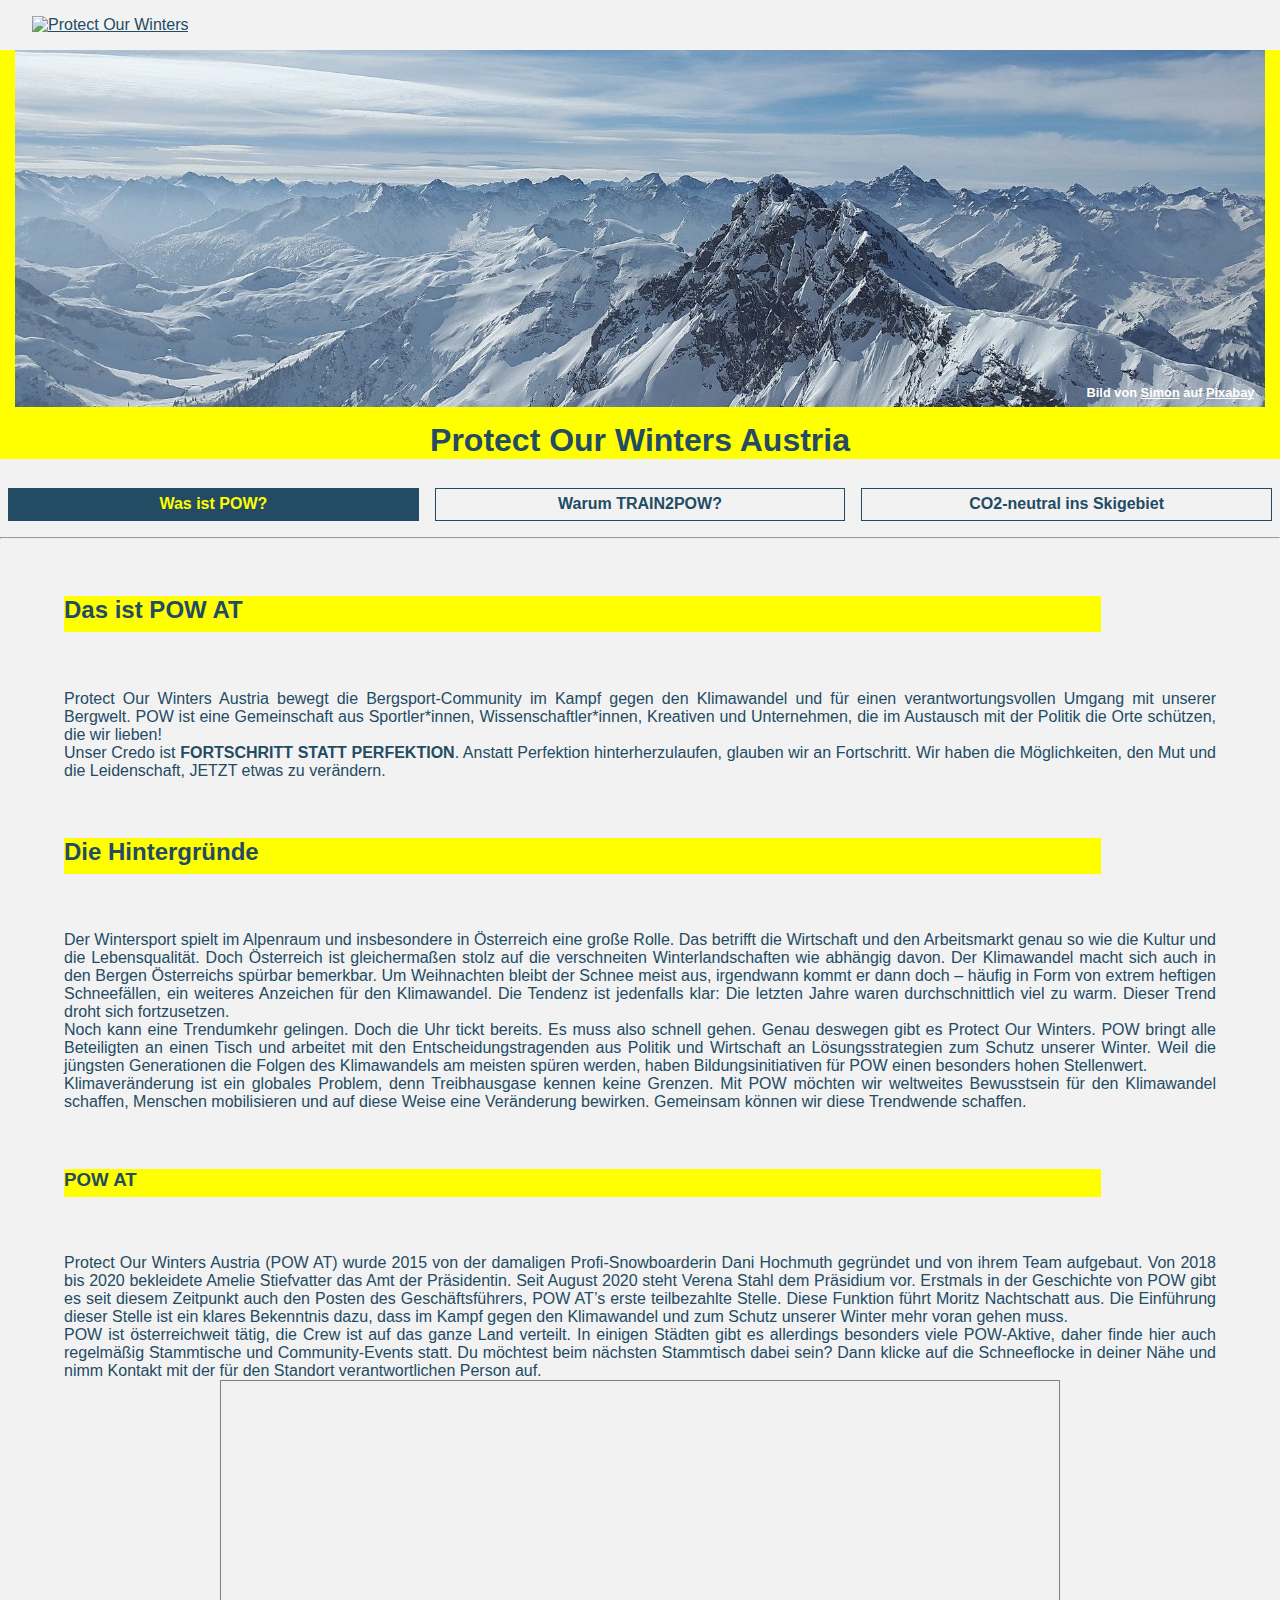
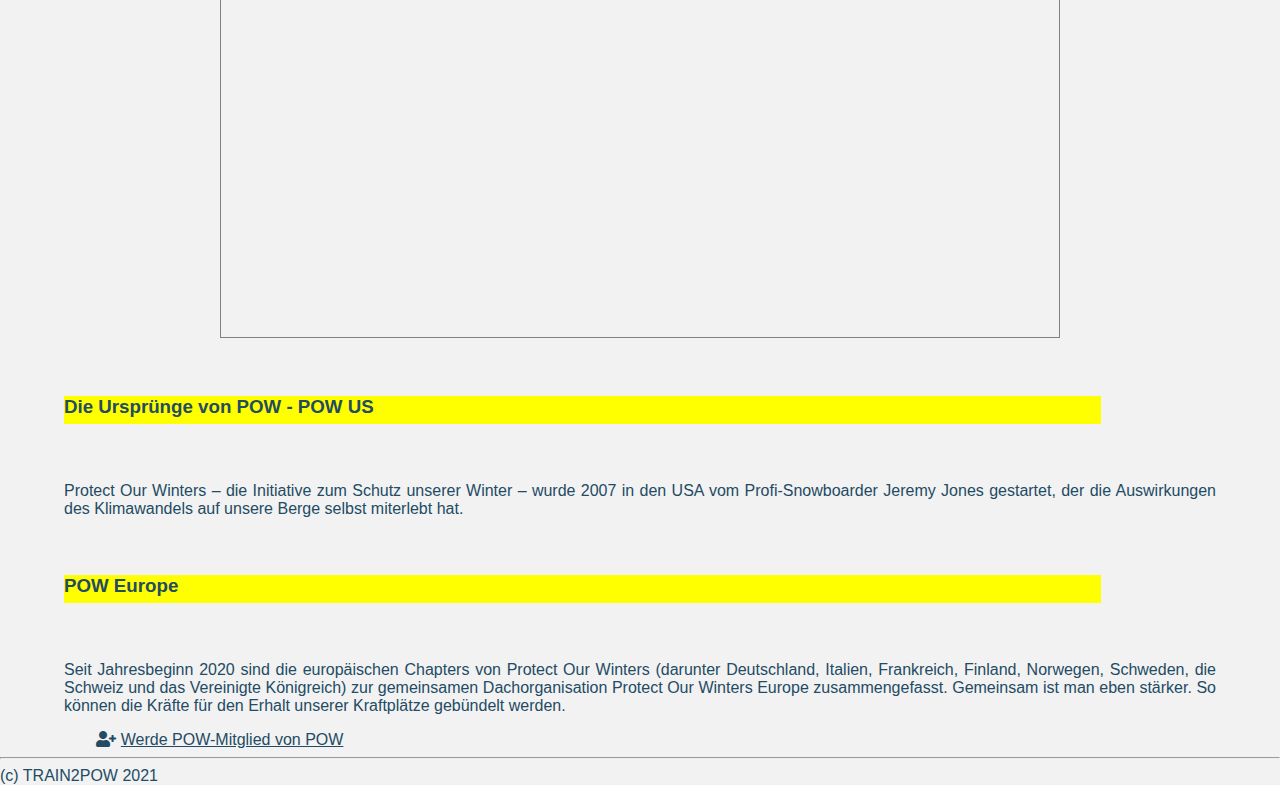
==== index.html @ 0e91766e "Was ist pow zu index.html umbenannt" ====
<!DOCTYPE html>
<html lang="en">

<head>
    <meta charset="UTF-8">
    <meta http-equiv="X-UA-Compatible" content="IE=edge">
    <meta name="viewport" content="width=device-width, initial-scale=1.0">
    <!-- FontAwesome -->
    <link rel="stylesheet" href="https://cdnjs.cloudflare.com/ajax/libs/font-awesome/5.15.3/css/all.min.css" />
    <!-- Stylesheet main.css -->
    <link rel="stylesheet" href="main.css">
    <!-- Leaflet -->
        <link rel="stylesheet" href="https://unpkg.com/leaflet@1.7.1/dist/leaflet.css"
            integrity="sha512-xodZBNTC5n17Xt2atTPuE1HxjVMSvLVW9ocqUKLsCC5CXdbqCmblAshOMAS6/keqq/sMZMZ19scR4PsZChSR7A=="
            crossorigin="" />
        <script src="https://unpkg.com/leaflet@1.7.1/dist/leaflet.js"
            integrity="sha512-XQoYMqMTK8LvdxXYG3nZ448hOEQiglfqkJs1NOQV44cWnUrBc8PkAOcXy20w0vlaXaVUearIOBhiXZ5V3ynxwA=="
            crossorigin=""></script>
    <!-- Leaflet Providers -->
    <script src="https://cdnjs.cloudflare.com/ajax/libs/leaflet-providers/1.12.0/leaflet-providers.min.js"
        integrity="sha512-LixflAm9c0/qONbz9F1Ept+QJ6QBpb7wUlPuyv1EHloTVgwSK8j3yMV3elnElGQcv7Y5QTFlF/FqyeE/N4LnKQ=="
        crossorigin="anonymous"></script>
    <!-- Kartenscript -->
    <script defer src="pow.js"></script>
    <link rel="icon"
        href="https://protectourwinters.at/wp-content/uploads/2020/09/cropped-android-chrome-512x512-1-32x32.png"
        sizes="32x32" />
    <title>Protect Our Winters Austria</title>
</head>

<div>
    <a href="https://protectourwinters.at/">
        <img src="https://protectourwinters.at/wp-content/uploads/2020/09/pow-main-logo.svg" alt="Protect Our Winters"
            style="width: 200px;" />
    </a>
</div>

<body>

    <header>
        <img class="banner" src="pics/rough-horn-2146181_1920.jpg" alt="Winterliche Landschaft" style="width: 1250px;">
        <p class = "white">Bild von <a href="https://pixabay.com/de/users/simon-3/?utm_source=link-attribution&amp;utm_medium=referral&amp;utm_campaign=image&amp;utm_content=2146181">Simon</a> auf <a href="https://pixabay.com/de/photos/rau-horn-alpine-tannheimer-berge-2146181/">Pixabay</a></p>
        <h1>Protect Our Winters Austria</h1>
    </header>

<!-- Navigationselement für die drei html Seiten  -->
    <nav>
        <ul>
            <li aria-current="page"><a href="https://train2pow.github.io/was-ist-pow.html">Was ist POW?</a>
            <li><a href="https://train2pow.github.io/warum-train2pow.html">Warum TRAIN2POW?</a>
            </li>
            <li><a href="https://train2pow.github.io/co2-neutral-ins-skigebiet.html">CO2-neutral ins Skigebiet</a>
            </li>
        </ul>
    </nav>

    <hr>

    <main>

        <h2>Das ist POW AT</h2>
        <p>
            Protect Our Winters Austria bewegt die Bergsport-Community im Kampf gegen den Klimawandel und für einen
            verantwortungsvollen Umgang mit unserer Bergwelt. POW ist eine Gemeinschaft aus Sportler*innen,
            Wissenschaftler*innen, Kreativen und Unternehmen, die im Austausch mit der Politik die Orte schützen, die
            wir lieben!
        </p>
        <p>
            Unser Credo ist <b>FORTSCHRITT STATT PERFEKTION</b>.
            Anstatt Perfektion hinterherzulaufen, glauben wir an Fortschritt. Wir haben die Möglichkeiten, den Mut und
            die Leidenschaft, JETZT etwas zu verändern.
        </p>

        <h2>Die Hintergründe</h2>
        <p>
            Der Wintersport spielt im Alpenraum und insbesondere in Österreich eine große Rolle. Das betrifft die
            Wirtschaft und den Arbeitsmarkt genau so wie die Kultur und die Lebensqualität. Doch Österreich ist
            gleichermaßen stolz auf die verschneiten Winterlandschaften wie abhängig davon. Der Klimawandel macht sich
            auch in den Bergen Österreichs spürbar bemerkbar. Um Weihnachten bleibt der Schnee meist aus, irgendwann
            kommt er dann doch – häufig in Form von extrem heftigen Schneefällen, ein weiteres Anzeichen für den
            Klimawandel. Die Tendenz ist jedenfalls klar: Die letzten Jahre waren durchschnittlich viel zu warm. Dieser
            Trend droht sich fortzusetzen.
        </p>
        <p>
            Noch kann eine Trendumkehr gelingen. Doch die Uhr tickt bereits. Es muss also schnell gehen. Genau deswegen
            gibt es Protect Our Winters. POW bringt alle Beteiligten an einen Tisch und arbeitet mit den
            Entscheidungstragenden aus Politik und Wirtschaft an Lösungsstrategien zum Schutz unserer Winter. Weil die
            jüngsten Generationen die Folgen des Klimawandels am meisten spüren werden, haben Bildungsinitiativen für
            POW einen besonders hohen Stellenwert.
        </p>
        <p>
            Klimaveränderung ist ein globales Problem, denn Treibhausgase kennen keine Grenzen. Mit POW möchten wir
            weltweites Bewusstsein für den Klimawandel schaffen, Menschen mobilisieren und auf diese Weise eine
            Veränderung bewirken. Gemeinsam können wir diese Trendwende schaffen.
        </p>


        <h3>POW AT</h3>
        <p>
            Protect Our Winters Austria (POW AT) wurde 2015 von der damaligen Profi-Snowboarderin Dani Hochmuth
            gegründet und von ihrem Team aufgebaut. Von 2018 bis 2020 bekleidete Amelie Stiefvatter das Amt der
            Präsidentin. Seit August 2020 steht Verena Stahl dem Präsidium vor. Erstmals in der Geschichte von POW gibt
            es seit diesem Zeitpunkt auch den Posten des Geschäftsführers, POW AT’s erste teilbezahlte Stelle. Diese
            Funktion führt Moritz Nachtschatt aus. Die Einführung dieser Stelle ist ein klares Bekenntnis dazu, dass im
            Kampf gegen den Klimawandel und zum Schutz unserer Winter mehr voran gehen muss.
        </p>

        <p>
            POW ist österreichweit tätig, die Crew ist auf das ganze Land verteilt. In einigen Städten gibt es
            allerdings besonders viele POW-Aktive, daher finde hier auch regelmäßig Stammtische und Community-Events
            statt.
            Du möchtest beim nächsten Stammtisch dabei sein? Dann klicke auf die Schneeflocke in deiner Nähe und nimm
            Kontakt mit der für den Standort verantwortlichen Person auf.
        </p>

        <div id="powMap"></div>


        <h3>Die Ursprünge von POW - POW US</h3>
        <p>
            Protect Our Winters – die Initiative zum Schutz unserer Winter – wurde 2007 in den USA vom Profi-Snowboarder
            Jeremy Jones gestartet, der die Auswirkungen des Klimawandels auf unsere Berge selbst miterlebt hat.
        </p>

        <h3>POW Europe</h3>
        <p>
            Seit Jahresbeginn 2020 sind die europäischen Chapters von Protect Our Winters (darunter Deutschland,
            Italien, Frankreich, Finland, Norwegen, Schweden, die Schweiz und das Vereinigte Königreich) zur gemeinsamen
            Dachorganisation Protect Our Winters Europe zusammengefasst. Gemeinsam ist man eben stärker. So können die
            Kräfte für den Erhalt unserer Kraftplätze gebündelt werden.
        </p>

        <div class="et_pb_button_module_wrapper et_pb_button_2_wrapper et_pb_button_alignment_center et_pb_module ">
            <a class="et_pb_button et_pb_button_2 et_pb_bg_layout_light"
                href="https://protectourwinters.at/werde-mitglied/"><i class="fas fa-user-plus"></i>Werde POW-Mitglied von POW</a>
        </div>





    </main>

    <hr>

    <footer>
        (c) TRAIN2POW 2021
    </footer>

</body>

</html>
---- main.css ----
body {
    max-width: 1280px;
    margin: auto;
    font-family: 'Montserrat', sans-serif;
    background: #f2f2f2
}

header {
    text-align: center;
    margin-top: 1em;
    background-color: yellow; 
    width: 100%;
}

yellowspan {
    color: #ffee33;
} 


header p {
    text-align: right;
    font-weight: bold;
    font-size: 0.8em;
    padding-right: 2em;
    margin-top: -2em;
    
  }

  div {
    padding-left: 2em;
    padding-top: 1em;
  }

h1 {
    color: #234b64;
}

h2, h3 {
    color: #234b64;
    background-color: yellow;  
    width: 90%;
    height:0.5em;
    margin-top: 5%;
    margin-bottom: 5%;
    /* mit dem padding löst sich zumindest auf der Seite co2 neutral ins Skigebiet das Überschneidungsproblem, aber dadurch wird auch die gelbe Leiste dicker und das sieht nicht schön aus */
    padding-bottom: 1em;
}

h4, h5 {
    color: #234b64;
    font-weight: lighter;
    margin-top: 8%
}

.white,
.white a:link,
.white a:visited {
    color: white;
}

header nav img {
    border-radius: 50%;
}

:link:hover { background-color: yellow; }

a:link,
a:visited {
    color: #234b64;
}

a:active {
    color:#FAEA5D;
  }

header address {
    font-size: 0.9em;
    font-style: italic;
}

main {
    max-width: 90%;
    margin: auto
}

main p {
    text-align: justify;
    font-family: 'Montserrat',Helvetica,Arial,Lucida,sans-serif;
    color: #234b64;
    margin: auto
}

main figure {
    margin-left: 0;
    width: 100%;
}

main figure img {
    border: 1px solid black;
}

#map {
    width: 90%;
    height: 90vh;
    border: 1px solid gray;
    margin: auto;
}

#powMap {
    width: 70%;
    height: 60vh;
    border: 1px solid gray;
    margin: auto;
}

main ul {
    list-style-type: circle;
    font-family: 'Montserrat',Helvetica,Arial,Lucida,sans-serif;
    color: #234b64;
}

footer .next {
    float: right;
}

footer .back {
    float: left;
}

footer {
    padding: 1em 0 3 em 0;
    font-family: 'Montserrat',Helvetica,Arial,Lucida,sans-serif;
    color: #234b64;
}

i {
    padding-right: 0.3em;
}

.mr-3 {
    margin-right: 00.3em;
}

.ml-3 {
    margin-left: 00.3em;
}

.button-up-arrow-white{
    content: '';
    width: 16px;
    height: 16px;
    right: -27px;
    top: 5px;
    background-image: url(/wp-content/uploads/2019/10/link-out-dark.png);
    background-repeat: no-repeat;
    background-size: cover;
    position: absolute;
}

@media screen and (max-width: 900px) {
    main {
        max-width: 90%;
    }
}

@media screen and (max-width: 1280px) {
    header img.banner {
        width: 100vw;
    }
}

/* Navigationselemnt stylen */
nav ul {
	margin: 0;
	padding: 0;
	display: flex;
	flex-direction: column;
}

nav li {
	list-style: none;
	margin: 0.5em;
	padding: 0;
	font-size: 1.5em;
    color: #fff
}

@media (min-width: 45em) {
	nav ul {
		flex-direction: row;
	}
	nav li {
		flex: 1;
		font-size: 1em;
	}
}

nav a {
	display: block;
	padding: 0.4em;
	text-decoration: none;
	font-weight: bold;
	text-align: center;
	border: 1px solid #234b64;
    color: yellow;
	transition: all .25s ease-in;
}


/* Style aktuelle Seite */
nav li[aria-current] a {
	color: yellow;
    background-color: #234b64;
}
/* Style beim drüber hovern*/
nav a:focus,
nav a:hover,
nav li[aria-current] a:focus,
nav li[aria-current] a:hover {
	color: #234b64;
	background-color: yellow;
}
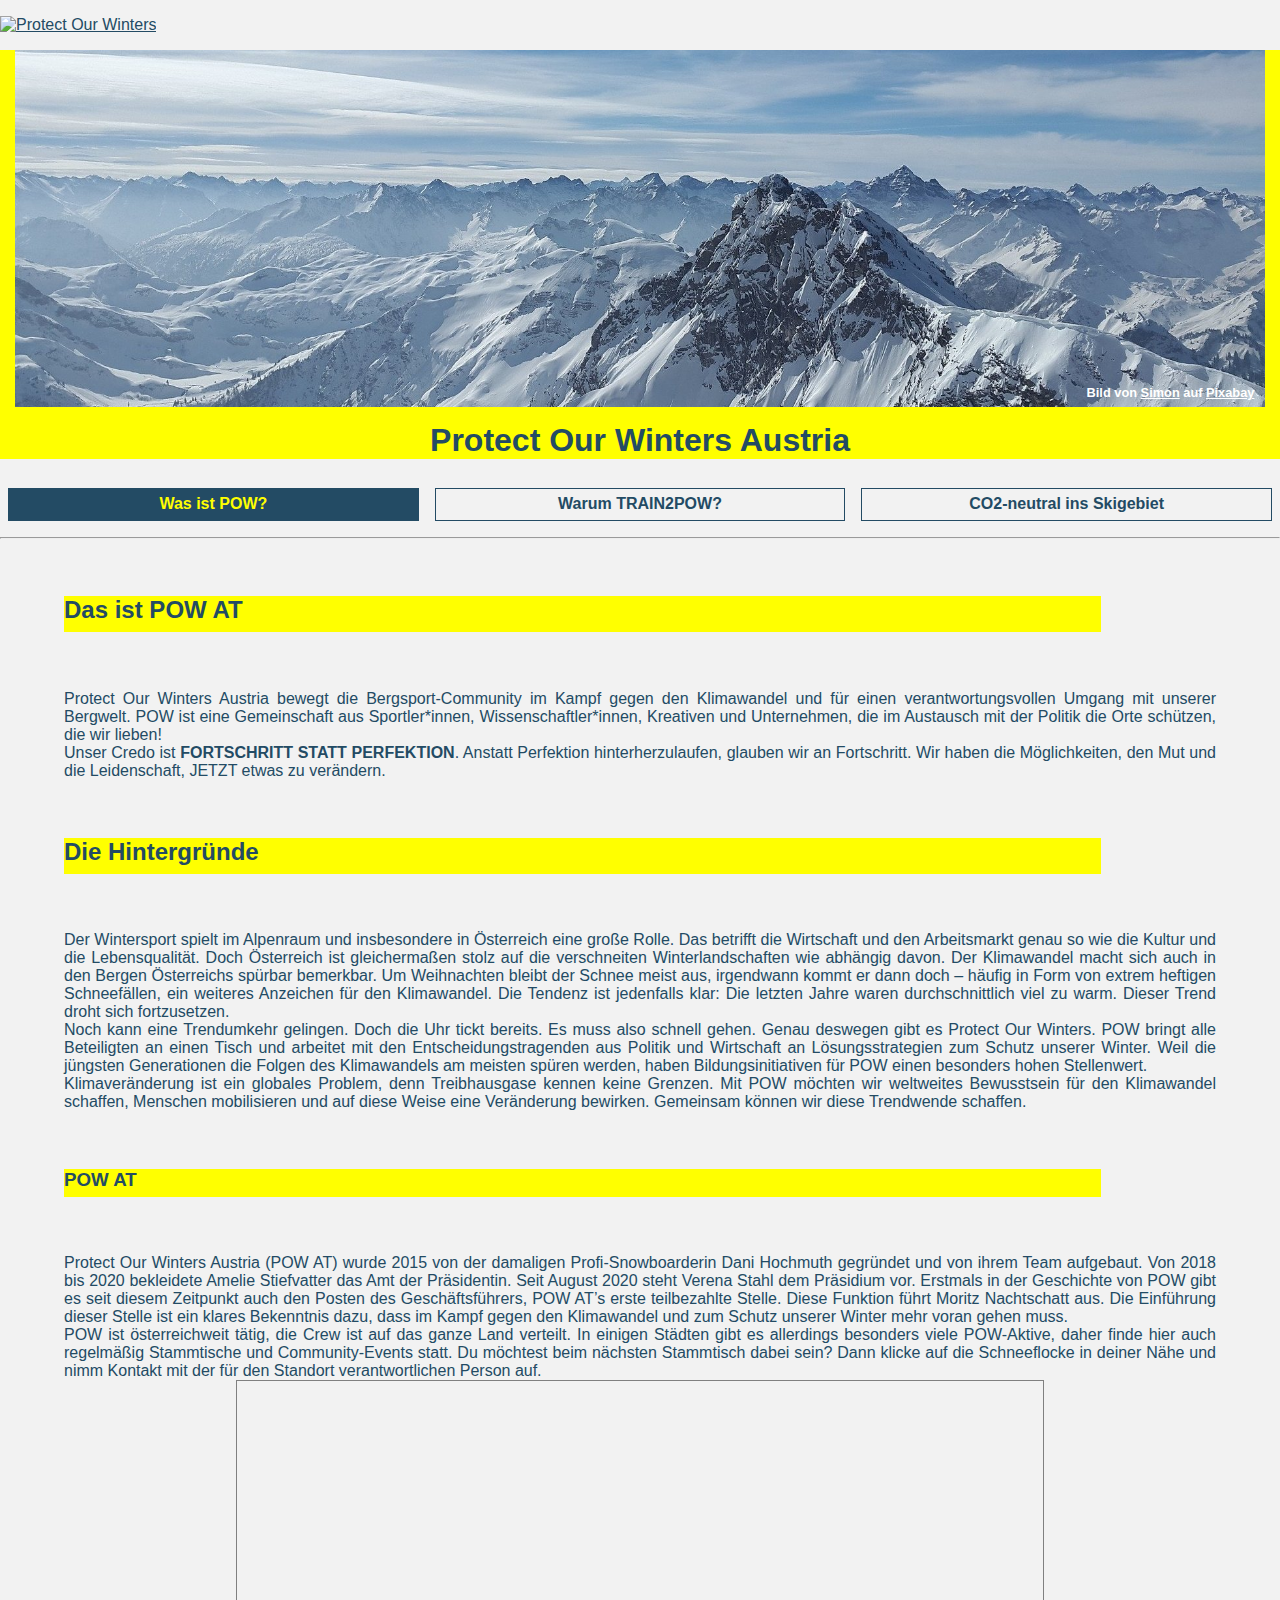
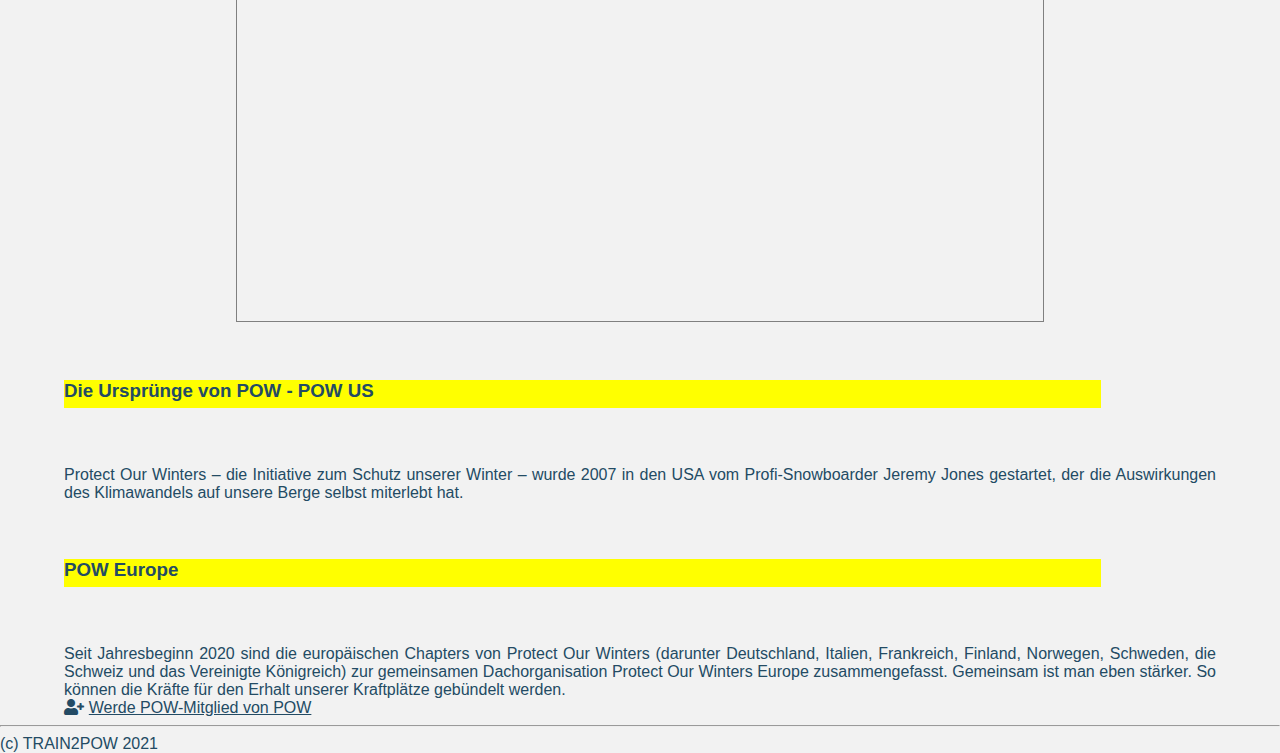
==== commit 0d8799bb: "div Element in head verschoben und p hinzugefügt für Abstand" ====
--- a/index.html
+++ b/index.html
@@ -26,14 +26,16 @@
         href="https://protectourwinters.at/wp-content/uploads/2020/09/cropped-android-chrome-512x512-1-32x32.png"
         sizes="32x32" />
     <title>Protect Our Winters Austria</title>
+    <div>
+        <p><a href="https://protectourwinters.at/">
+            <img src="https://protectourwinters.at/wp-content/uploads/2020/09/pow-main-logo.svg" alt="Protect Our Winters"
+                style="width: 200px;" />
+        </a>
+        </p>
+    </div>
 </head>
 
-<div>
-    <a href="https://protectourwinters.at/">
-        <img src="https://protectourwinters.at/wp-content/uploads/2020/09/pow-main-logo.svg" alt="Protect Our Winters"
-            style="width: 200px;" />
-    </a>
-</div>
+
 
 <body>
 
@@ -46,7 +48,7 @@
 <!-- Navigationselement für die drei html Seiten  -->
     <nav>
         <ul>
-            <li aria-current="page"><a href="https://train2pow.github.io/was-ist-pow.html">Was ist POW?</a>
+            <li aria-current="page"><a href="https://train2pow.github.io/index.html">Was ist POW?</a>
             <li><a href="https://train2pow.github.io/warum-train2pow.html">Warum TRAIN2POW?</a>
             </li>
             <li><a href="https://train2pow.github.io/co2-neutral-ins-skigebiet.html">CO2-neutral ins Skigebiet</a>
--- a/main.css
+++ b/main.css
@@ -26,10 +26,10 @@
     
   }
 
-  div {
+head p {
+    padding-top: 2em;
     padding-left: 2em;
-    padding-top: 1em;
-  }
+}
 
 h1 {
     color: #234b64;
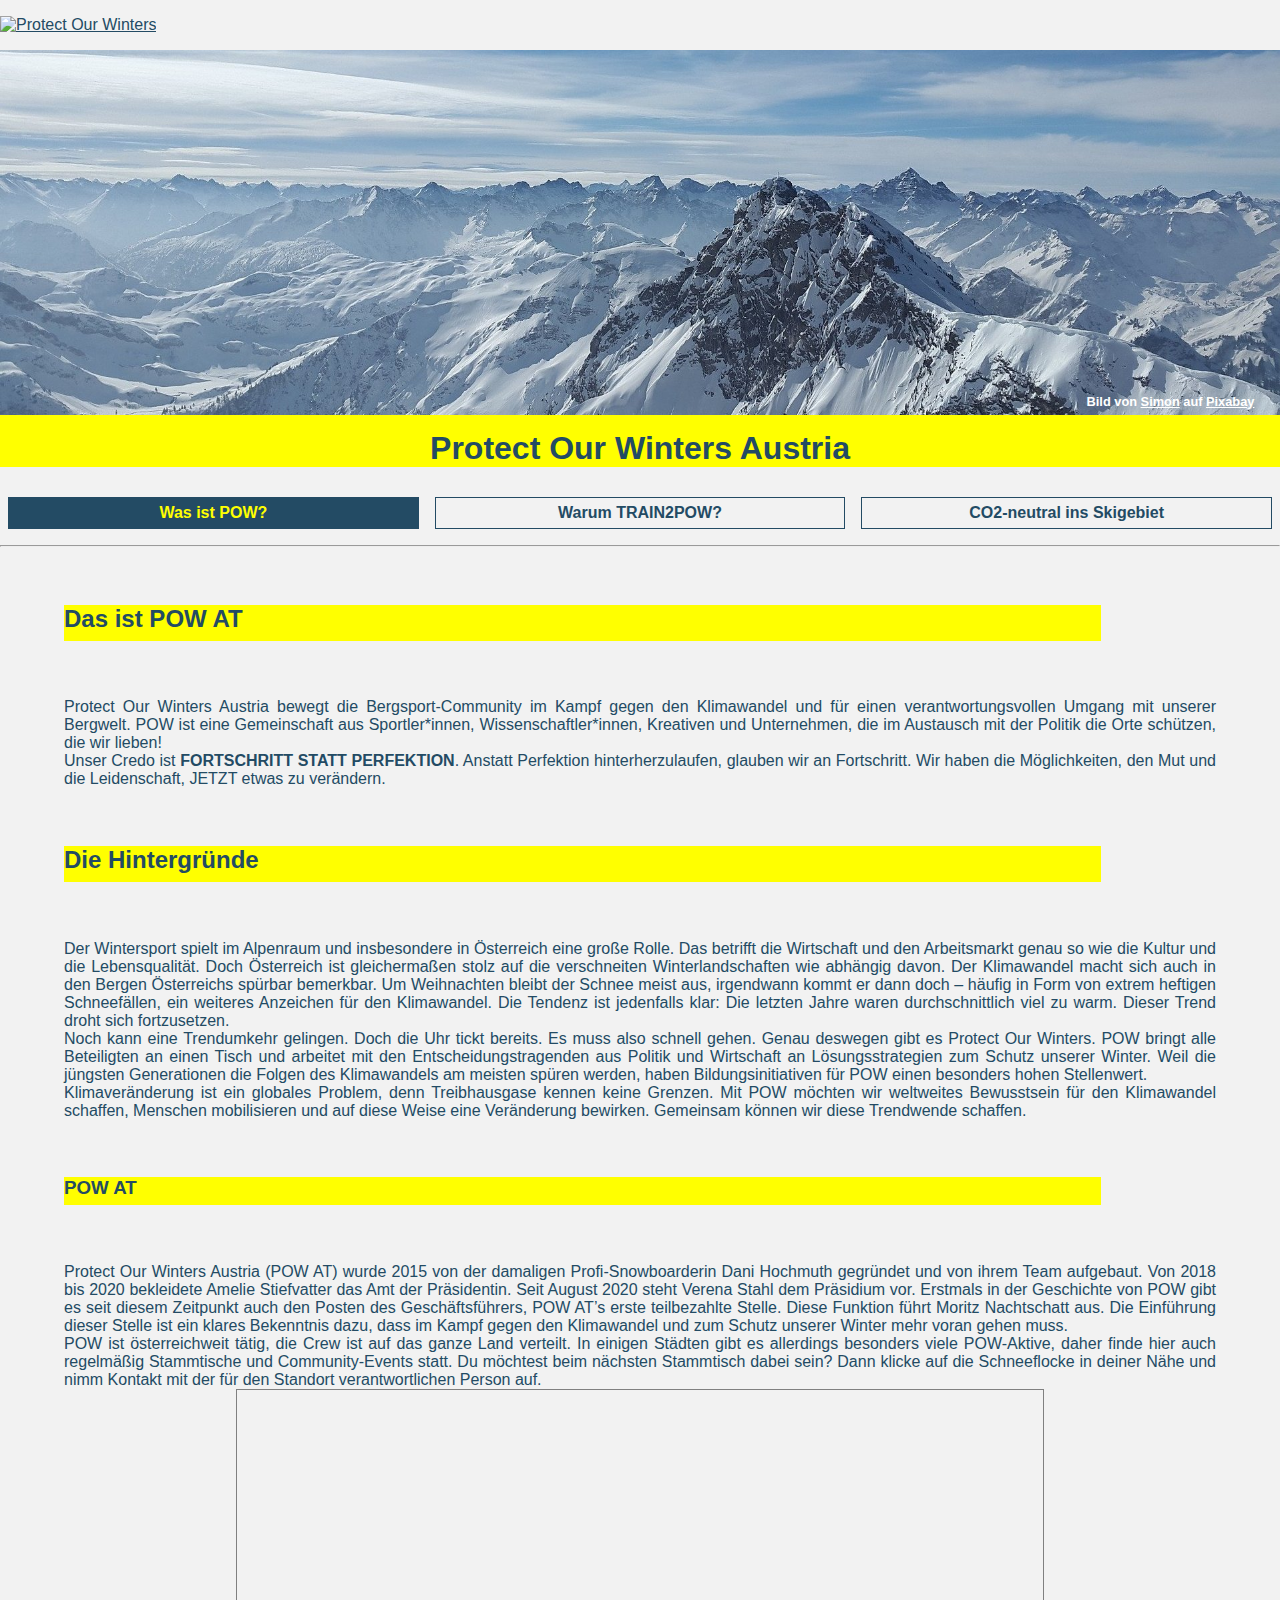
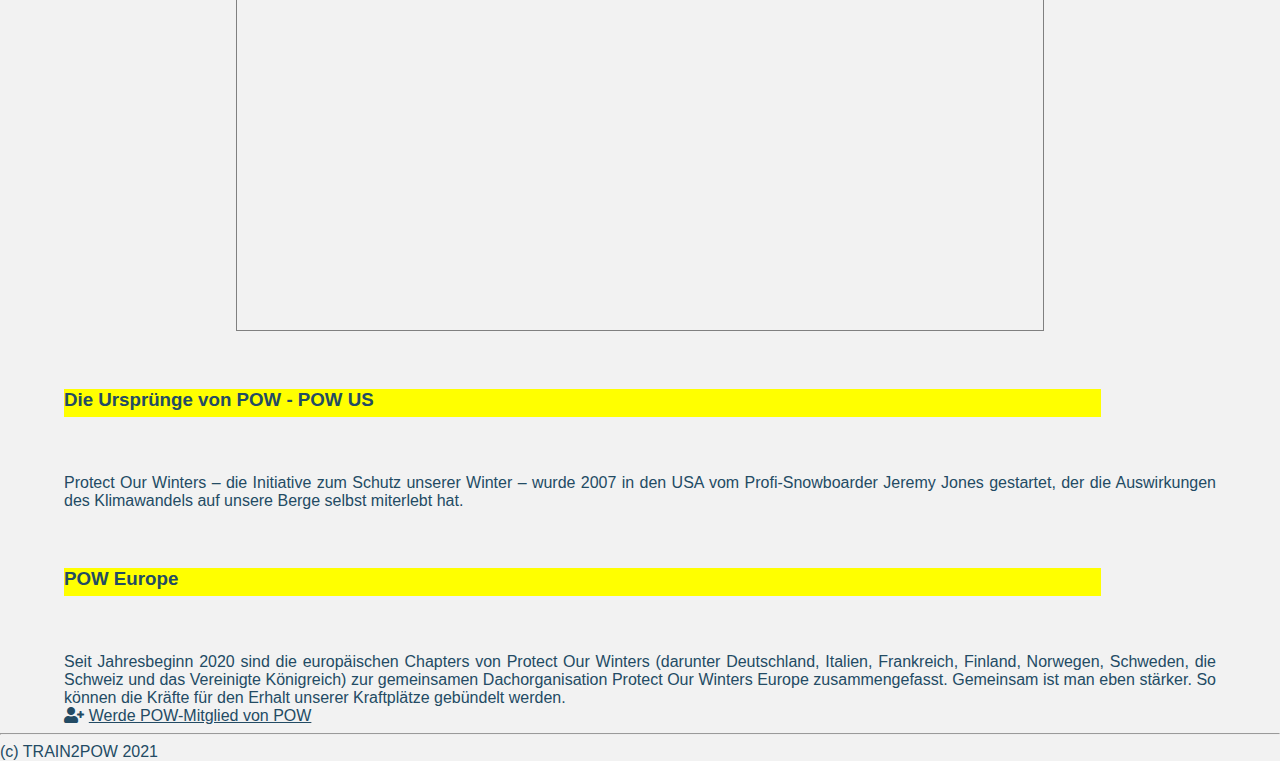
==== commit 5e9aaa34: "style="width"... für header Bild gelöscht" ====
--- a/index.html
+++ b/index.html
@@ -40,7 +40,7 @@
 <body>
 
     <header>
-        <img class="banner" src="pics/rough-horn-2146181_1920.jpg" alt="Winterliche Landschaft" style="width: 1250px;">
+        <img class="banner" src="pics/rough-horn-2146181_1920.jpg" alt="Winterliche Landschaft">
         <p class = "white">Bild von <a href="https://pixabay.com/de/users/simon-3/?utm_source=link-attribution&amp;utm_medium=referral&amp;utm_campaign=image&amp;utm_content=2146181">Simon</a> auf <a href="https://pixabay.com/de/photos/rau-horn-alpine-tannheimer-berge-2146181/">Pixabay</a></p>
         <h1>Protect Our Winters Austria</h1>
     </header>
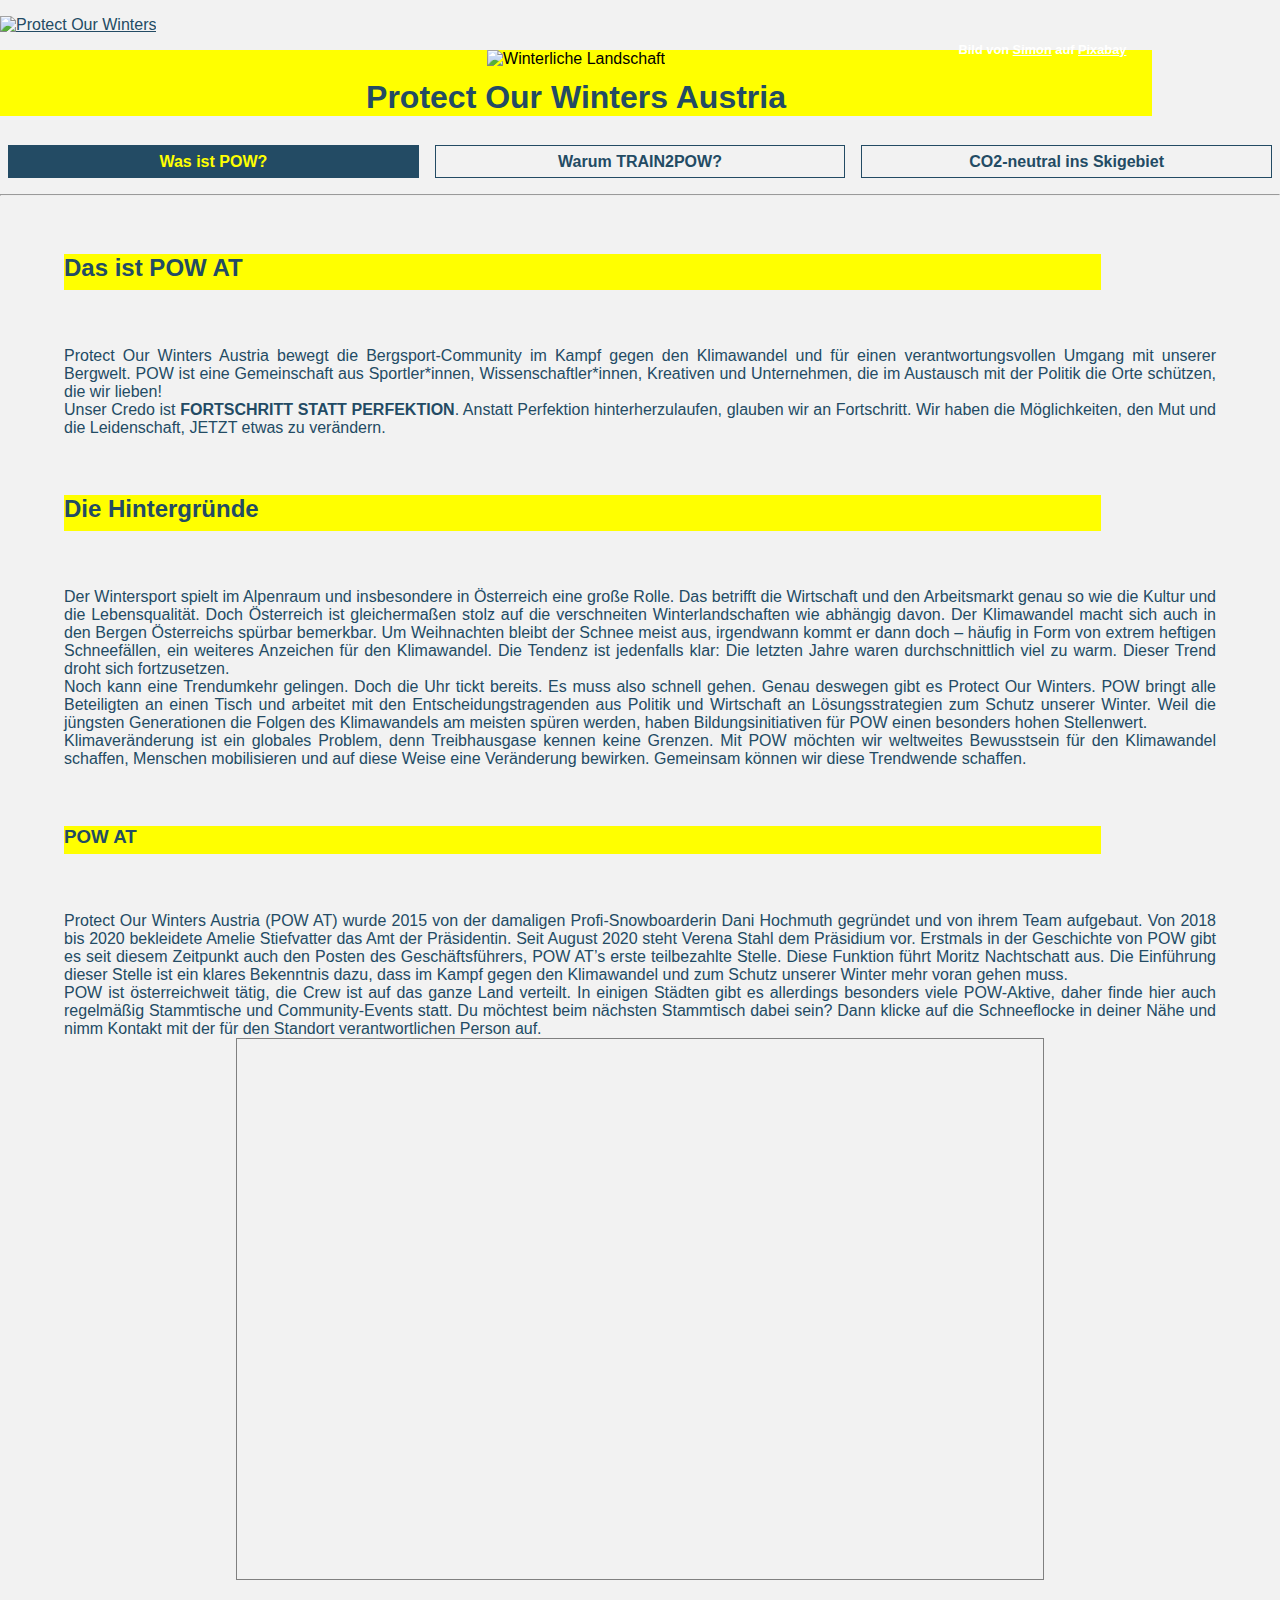
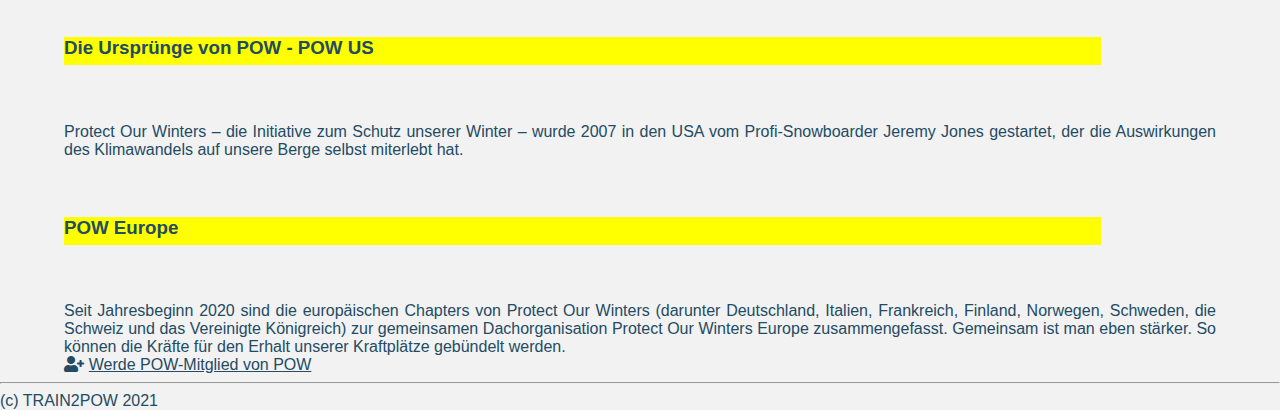
==== commit c080112c: "header Bilder in html Dateien umbenannt" ====
--- a/index.html
+++ b/index.html
@@ -40,7 +40,7 @@
 <body>
 
     <header>
-        <img class="banner" src="pics/rough-horn-2146181_1920.jpg" alt="Winterliche Landschaft">
+        <img class="banner" src="pics/rough-horn-2146181_1820.jpg" alt="Winterliche Landschaft">
         <p class = "white">Bild von <a href="https://pixabay.com/de/users/simon-3/?utm_source=link-attribution&amp;utm_medium=referral&amp;utm_campaign=image&amp;utm_content=2146181">Simon</a> auf <a href="https://pixabay.com/de/photos/rau-horn-alpine-tannheimer-berge-2146181/">Pixabay</a></p>
         <h1>Protect Our Winters Austria</h1>
     </header>
--- a/main.css
+++ b/main.css
@@ -9,7 +9,7 @@
     text-align: center;
     margin-top: 1em;
     background-color: yellow; 
-    width: 100%;
+    width: 90%;
 }
 
 yellowspan {
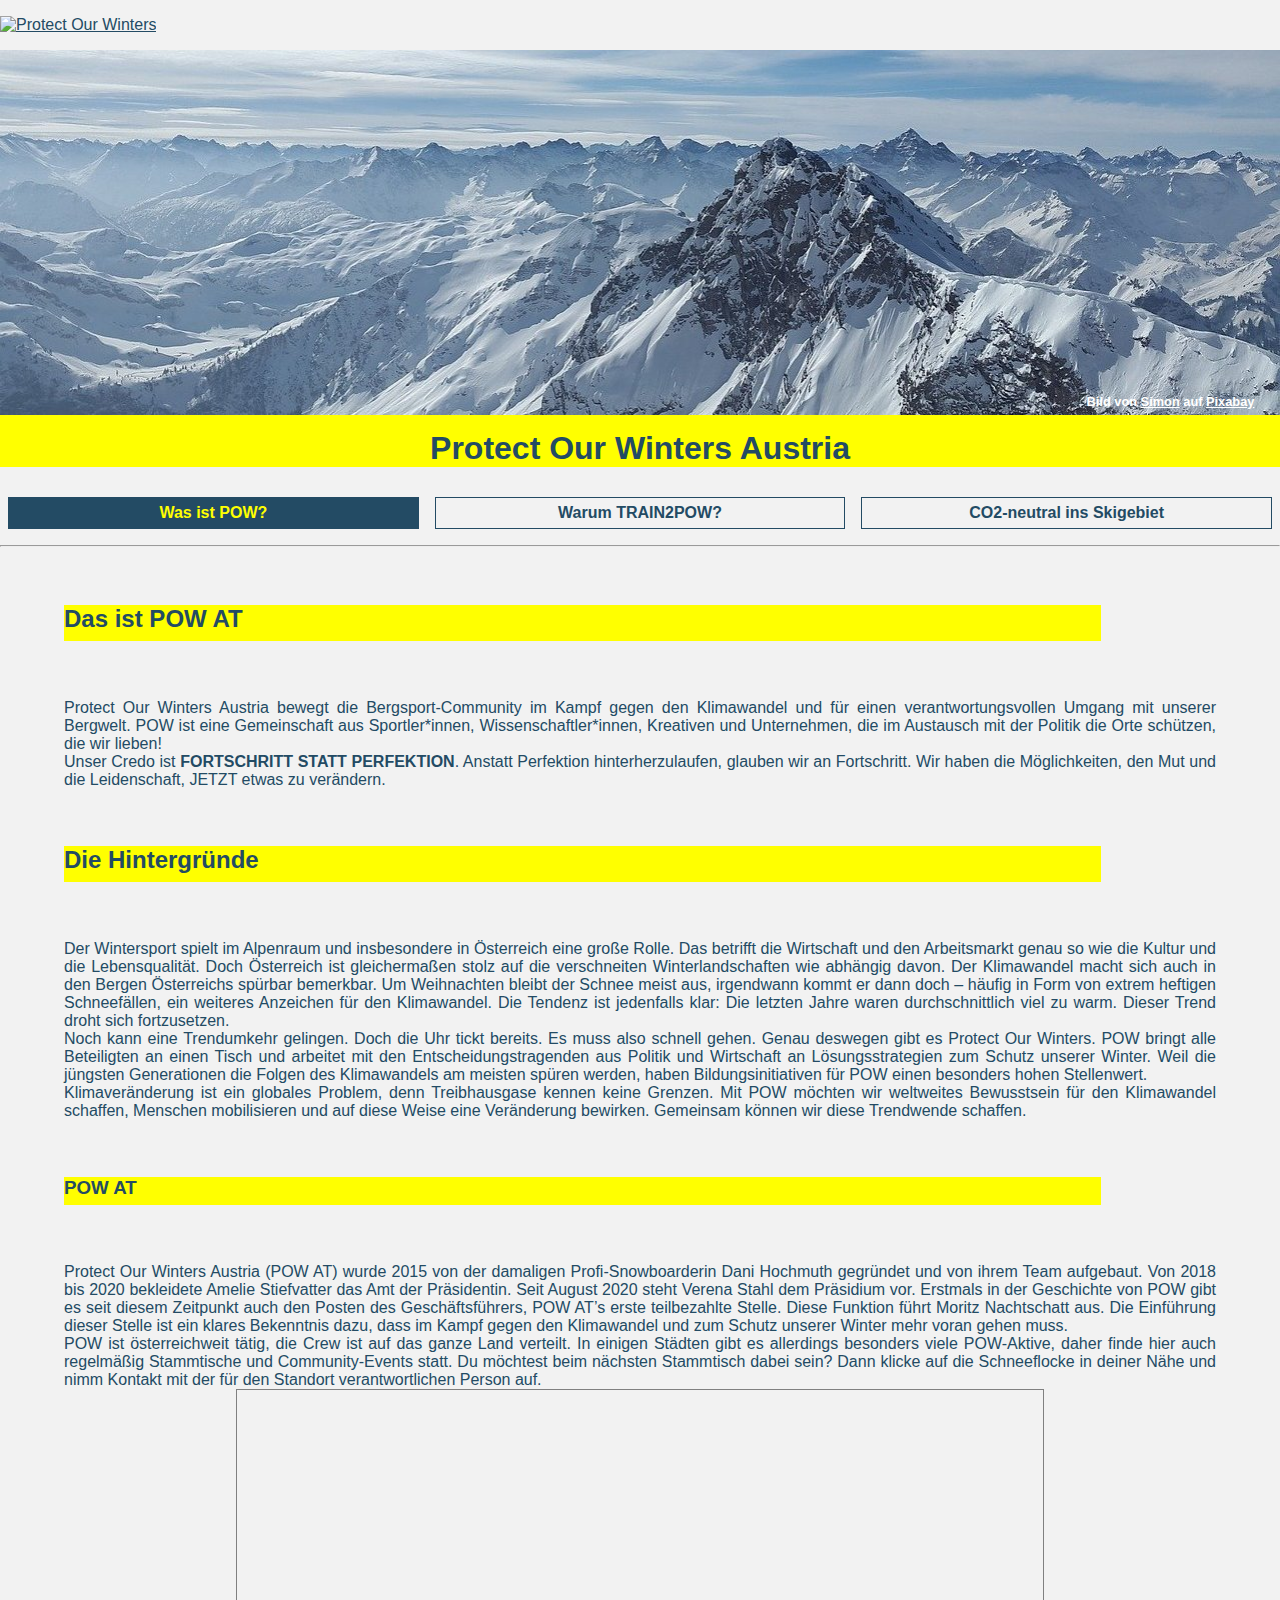
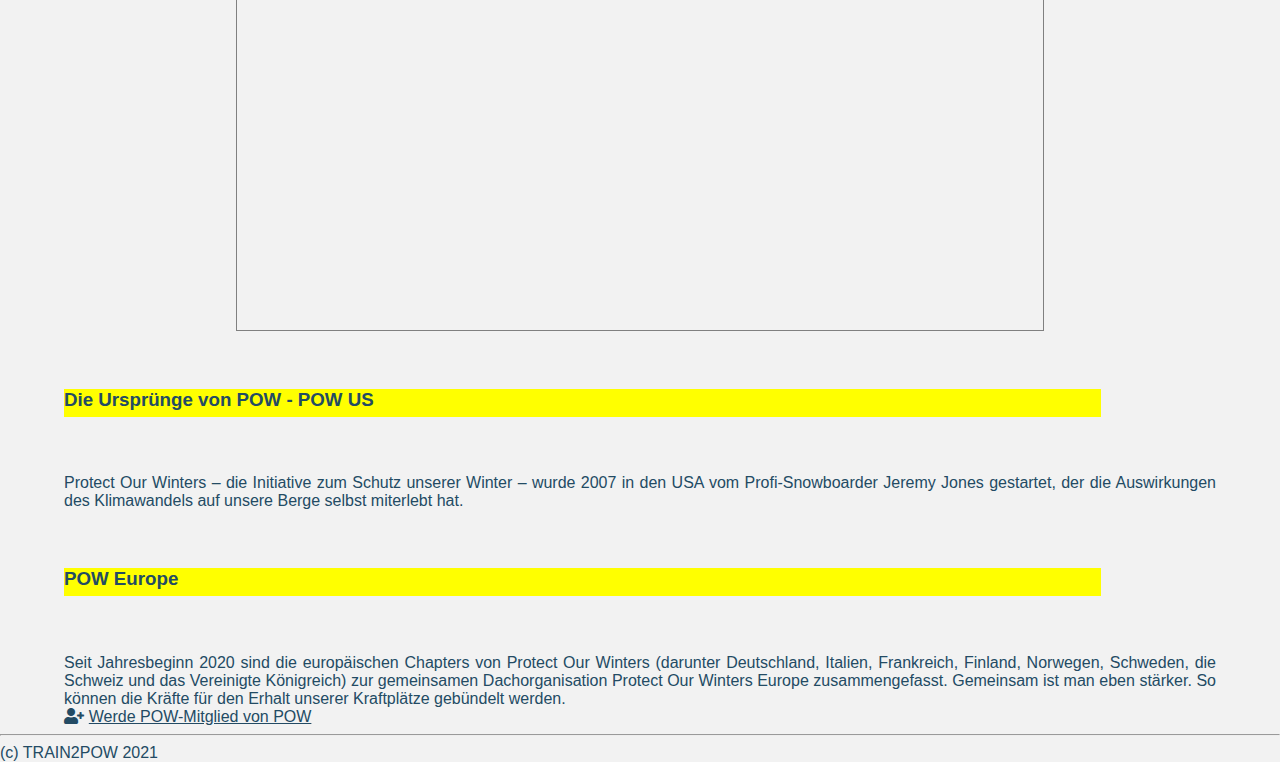
==== commit 8073ca1b: "tippfehler bei header bildern ausgebessert" ====
--- a/index.html
+++ b/index.html
@@ -40,7 +40,7 @@
 <body>
 
     <header>
-        <img class="banner" src="pics/rough-horn-2146181_1820.jpg" alt="Winterliche Landschaft">
+        <img class="banner" src="pics/rough-horn-2146181_1280.jpg" alt="Winterliche Landschaft">
         <p class = "white">Bild von <a href="https://pixabay.com/de/users/simon-3/?utm_source=link-attribution&amp;utm_medium=referral&amp;utm_campaign=image&amp;utm_content=2146181">Simon</a> auf <a href="https://pixabay.com/de/photos/rau-horn-alpine-tannheimer-berge-2146181/">Pixabay</a></p>
         <h1>Protect Our Winters Austria</h1>
     </header>
--- a/main.css
+++ b/main.css
@@ -9,11 +9,12 @@
     text-align: center;
     margin-top: 1em;
     background-color: yellow; 
-    width: 90%;
+    width: 100%;
 }
 
 yellowspan {
     color: #ffee33;
+    background-color: #234b64
 } 
 
 
@@ -136,6 +137,15 @@
 i {
     padding-right: 0.3em;
 }
+
+span {
+    font-size: 1.2em;
+    list-style-type: circle;
+    font-family: 'Montserrat',Helvetica,Arial,Lucida,sans-serif;
+    color: #234b64;
+}
+
+
 
 .mr-3 {
     margin-right: 00.3em;
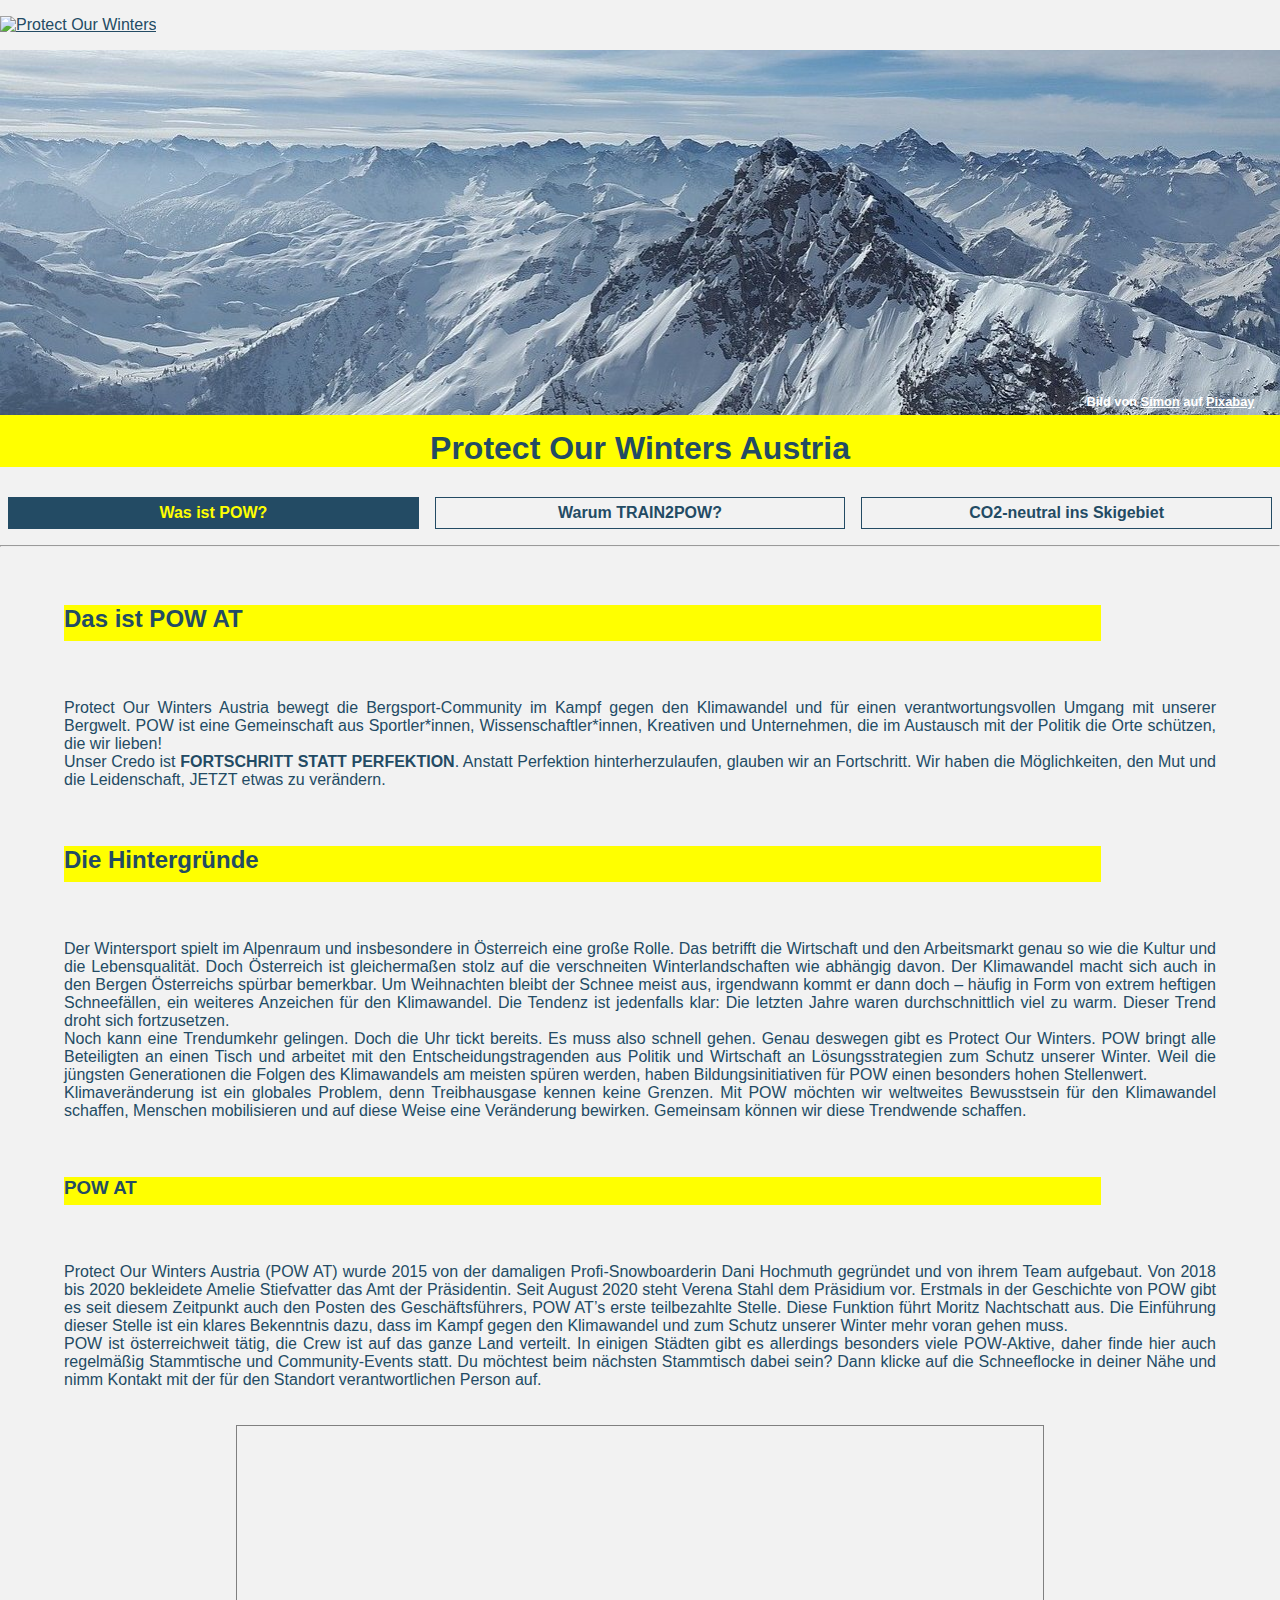
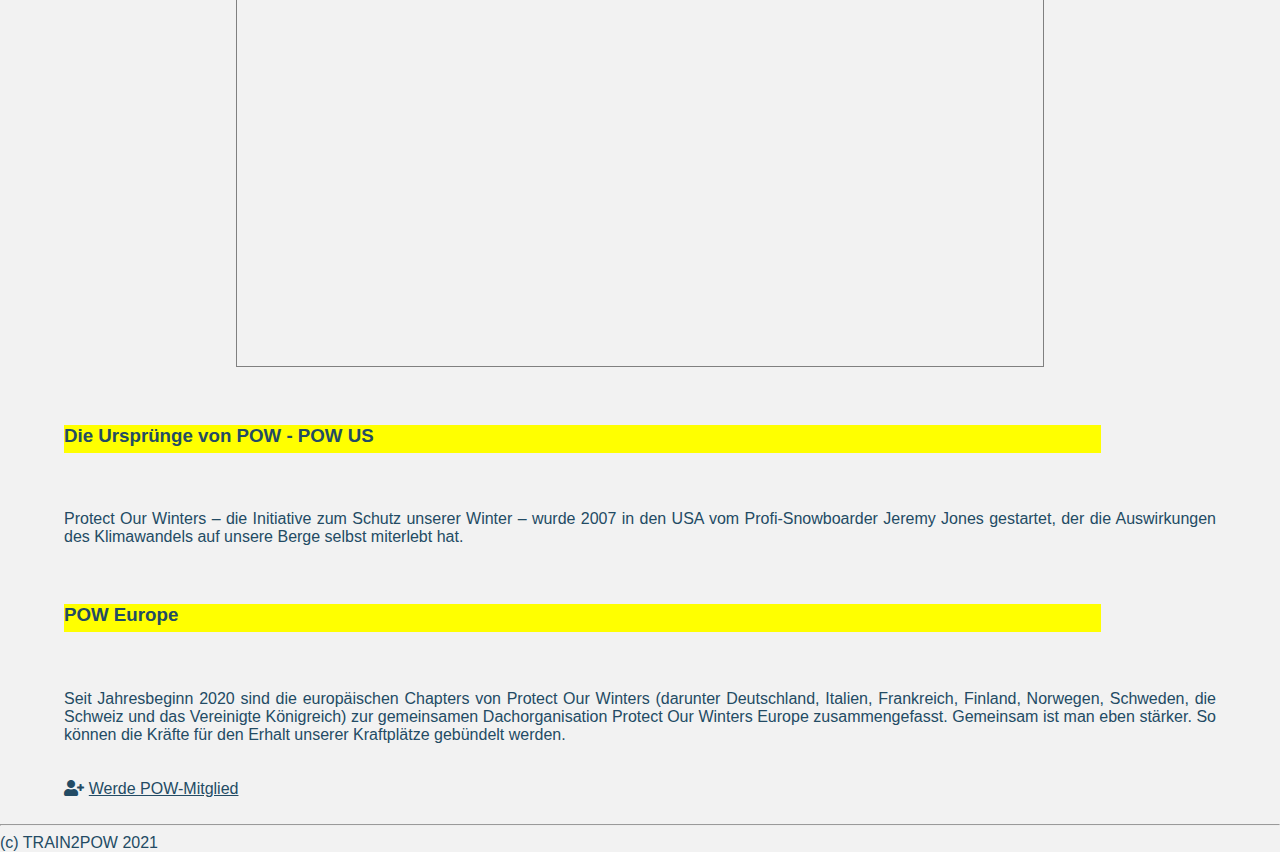
==== commit 7cff8379: "add some <br>" ====
--- a/index.html
+++ b/index.html
@@ -114,6 +114,10 @@
             Du möchtest beim nächsten Stammtisch dabei sein? Dann klicke auf die Schneeflocke in deiner Nähe und nimm
             Kontakt mit der für den Standort verantwortlichen Person auf.
         </p>
+        <br>
+        <br>
+
+
 
         <div id="powMap"></div>
 
@@ -132,10 +136,15 @@
             Kräfte für den Erhalt unserer Kraftplätze gebündelt werden.
         </p>
 
+        <br>
+        <br>
+
         <div class="et_pb_button_module_wrapper et_pb_button_2_wrapper et_pb_button_alignment_center et_pb_module ">
             <a class="et_pb_button et_pb_button_2 et_pb_bg_layout_light"
-                href="https://protectourwinters.at/werde-mitglied/"><i class="fas fa-user-plus"></i>Werde POW-Mitglied von POW</a>
+                href="https://protectourwinters.at/werde-mitglied/"><i class="fas fa-user-plus"></i>Werde POW-Mitglied</a>
         </div>
+        <br>
+
 
 
 
--- a/main.css
+++ b/main.css
@@ -42,8 +42,7 @@
     width: 90%;
     height:0.5em;
     margin-top: 5%;
-    margin-bottom: 5%;
-    /* mit dem padding löst sich zumindest auf der Seite co2 neutral ins Skigebiet das Überschneidungsproblem, aber dadurch wird auch die gelbe Leiste dicker und das sieht nicht schön aus */
+    margin-bottom: 5%;   
     padding-bottom: 1em;
 }
 
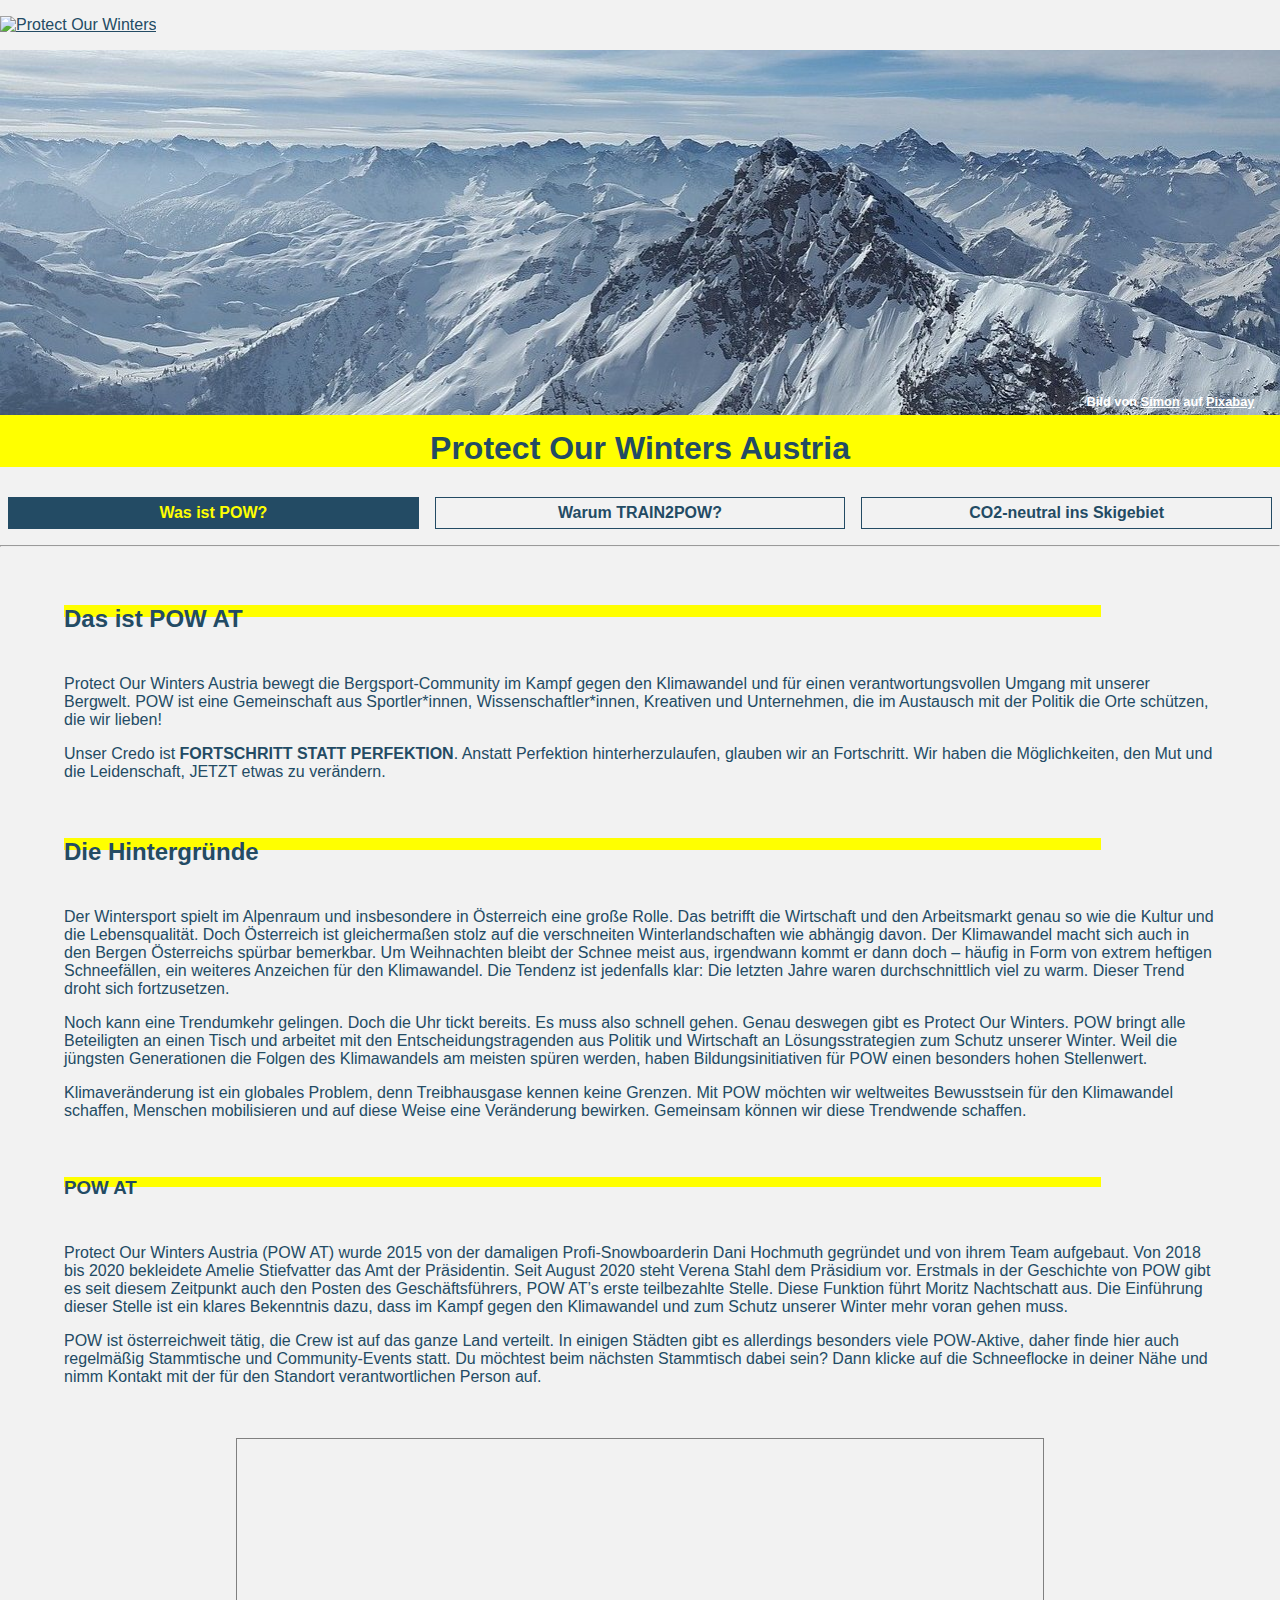
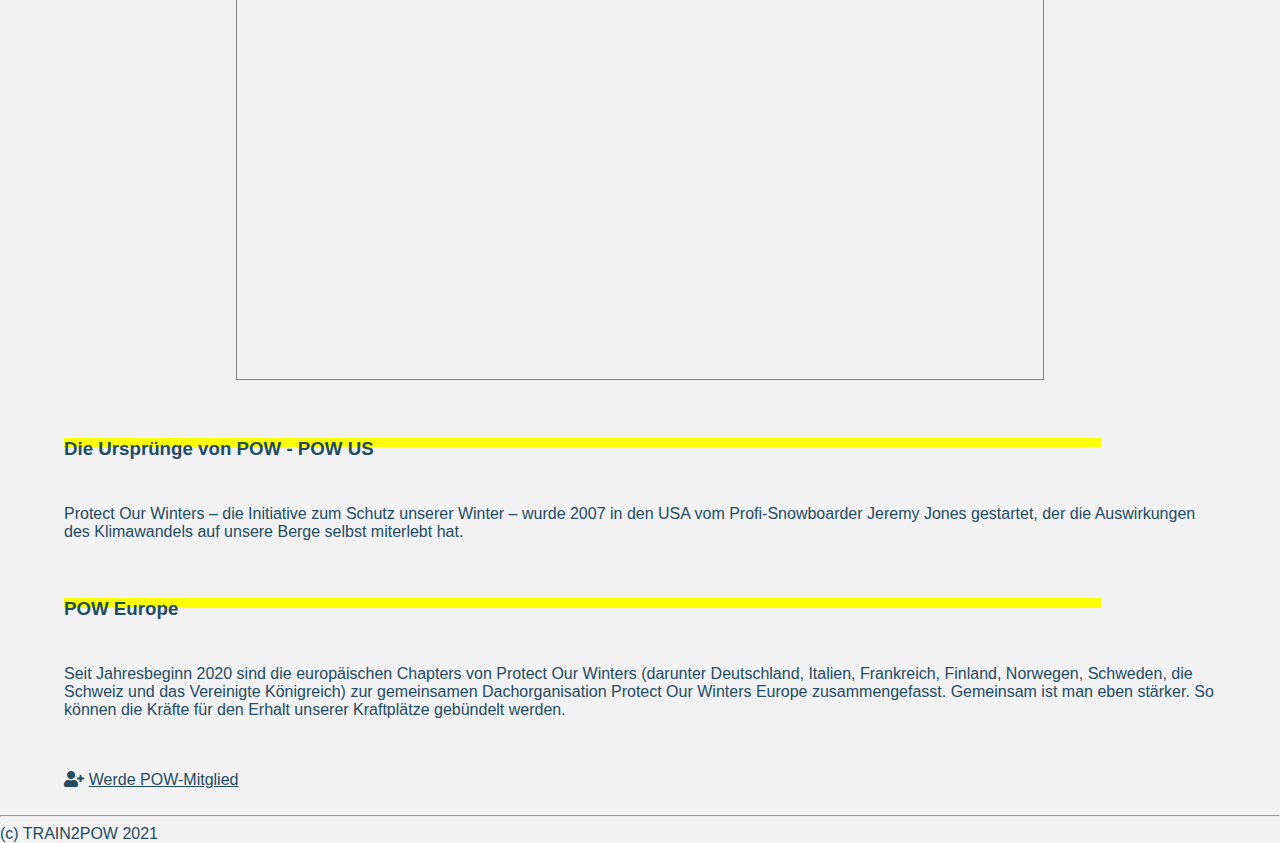
==== commit 52306279: "teils alte margins wiederhergestellt und #map h2 bearbeitet" ====
--- a/index.html
+++ b/index.html
@@ -29,7 +29,7 @@
     <div>
         <p><a href="https://protectourwinters.at/">
             <img src="https://protectourwinters.at/wp-content/uploads/2020/09/pow-main-logo.svg" alt="Protect Our Winters"
-                style="width: 200px;" />
+                style="width: 200px;"/>
         </a>
         </p>
     </div>
--- a/main.css
+++ b/main.css
@@ -40,10 +40,9 @@
     color: #234b64;
     background-color: yellow;  
     width: 90%;
-    height:0.5em;
+    height:0.5em; 
     margin-top: 5%;
     margin-bottom: 5%;   
-    padding-bottom: 1em;
 }
 
 h4, h5 {
@@ -84,21 +83,31 @@
 }
 
 main p {
-    text-align: justify;
-    font-family: 'Montserrat',Helvetica,Arial,Lucida,sans-serif;
-    color: #234b64;
-    margin: auto
+    font-family: 'Montserrat',Helvetica,Arial,Lucida,sans-serif;
+    color: #234b64;
+    display: block;
+    margin-block-start: 1em;
+    margin-block-end: 1em;
+    margin-inline-start: 0px;
+    margin-inline-end: 0px;
 }
 
 main figure {
     margin-left: 0;
-    width: 100%;
+    width: 90%;
 }
 
 main figure img {
     border: 1px solid black;
 }
 
+#map h2 {
+    padding-bottom: 1em;
+    width: 90%;
+    height:0.5em; 
+    margin-top: 5%;
+    margin-bottom: 5%;   
+}
 #map {
     width: 90%;
     height: 90vh;
@@ -117,6 +126,11 @@
     list-style-type: circle;
     font-family: 'Montserrat',Helvetica,Arial,Lucida,sans-serif;
     color: #234b64;
+    display: block;
+    margin-block-start: 1em;
+    margin-block-end: 1em;
+    margin-inline-start: 0px;
+    margin-inline-end: 0px;
 }
 
 footer .next {
